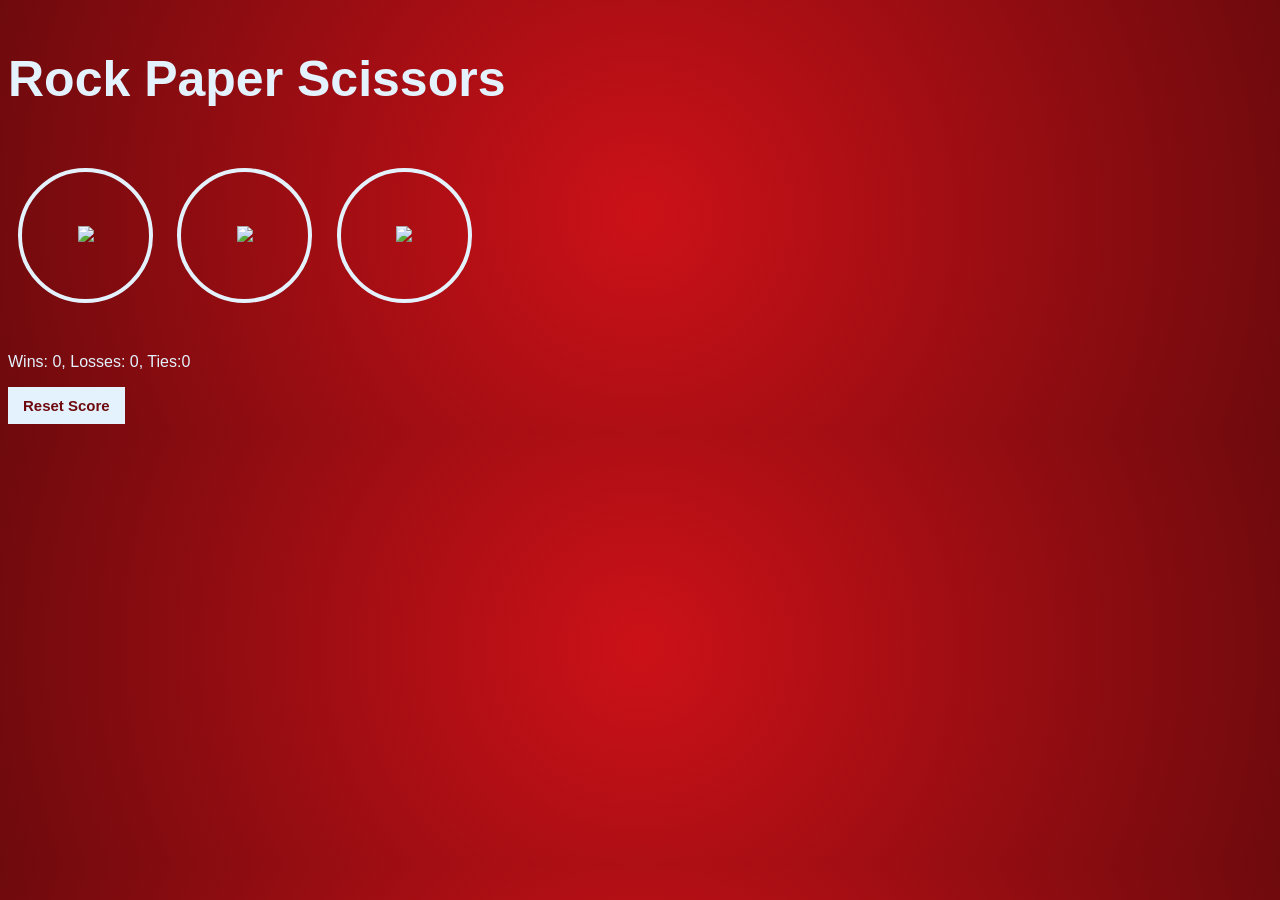
==== 10-rock-paper-scissors.html @ 545909a1 "Add files via upload" ====
<!DOCTYPE html>
<html lang="en">
<head>
    <meta charset="UTF-8">
    <meta name="viewport" content="width=device-width, initial-scale=1.0">
    <title>Rock paper scissors </title>
    <link rel="stylesheet" href="10-rock-paper-scissor.css">
   
</head>
<body>
    <p class="title"> Rock Paper Scissors</p>
    <button 
    onclick=" 
    playGame('rock');
    " class="move-button">
    <img src="images/rock.png" class="move-icon">
    </button>
    <button onclick="
    playGame('paper');
    " class="move-button">
    <img src="images/paper.png" class="move-icon">
    </button>
    <button onclick="
    playGame('scissors');
    " class="move-button">
    <img src="images/scissors.png" class="move-icon">
    </button>
    <!--to show the result -->
    <P class="js-result result" ></P>
    <!--to show the moves both used-->
    <p class="js-moves"></p>
    <!--p to show score-->
    <p class="js-score score"></p>
    <button class="reset-score-button" onclick="
    score.wins=0;
    score.losses=0;
    score.ties=0; 
    localStorage.removeItem('score'); 
    updateScoreElement();
    ">Reset Score</button>

    <script src="10-rock-paper-scissors.js"></script>
</body>
</html>
---- 10-rock-paper-scissor.css ----
body{
            background: radial-gradient(circle, #cc1118 0%, #6e0a0d 100%);
            color:#E3F2FD;
            font-family: arial;
        }
        .title{
            font-size:50px ;/*30*/
            font-weight: bold;
        }
        .move-icon{
           height: 80px; /*50*/
           
        }
        .move-button {
            background-color: transparent;
            border: 4px solid #E3F2FD;/*3px*/
            height: 135px;/*120*/
            width: 135px;/*120*/
            border-radius: 80px;
            margin: 10px;/*margin-right*/
            cursor: pointer;
        }
        .result{
            font-size: 30px; /*25*/
            font-weight: bold;
            margin-top: 20px;  /*50*/
        }
        .score{
            margin-top: 40px;/*60*/
        }
        .reset-score-button{
          background-color: #E3F2FD;
          border: none;  
          font-size: 15px;
          padding: 10px 15px;
          color:#6e0a0d ;
          font-weight: bold;
          cursor: pointer;
        }
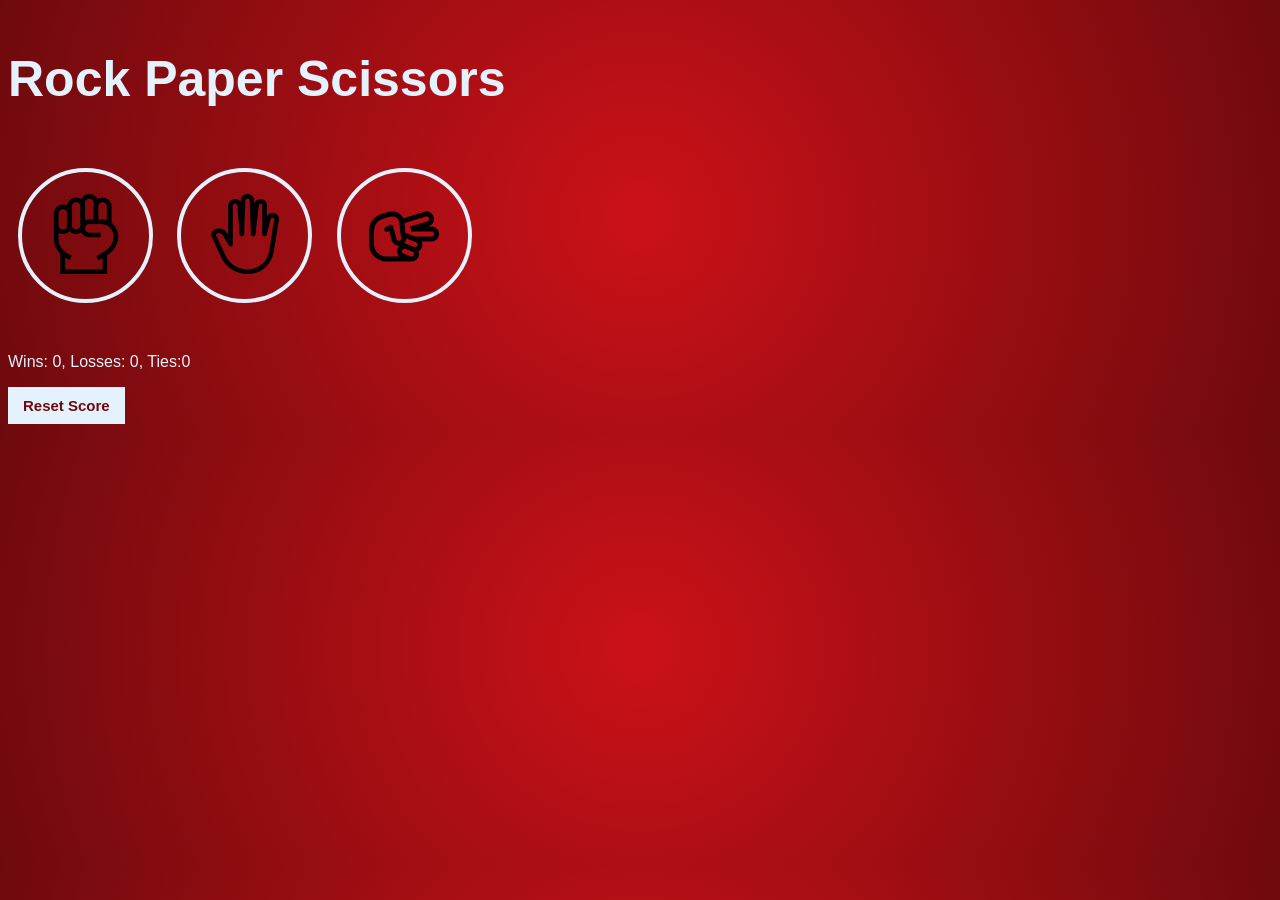
==== commit 478f96bd: "Update 10-rock-paper-scissors.html correcting image path" ====
--- a/10-rock-paper-scissors.html
+++ b/10-rock-paper-scissors.html
@@ -13,17 +13,17 @@
     onclick=" 
     playGame('rock');
     " class="move-button">
-    <img src="images/rock.png" class="move-icon">
+    <img src="rock.png" class="move-icon">
     </button>
     <button onclick="
     playGame('paper');
     " class="move-button">
-    <img src="images/paper.png" class="move-icon">
+    <img src="paper.png" class="move-icon">
     </button>
     <button onclick="
     playGame('scissors');
     " class="move-button">
-    <img src="images/scissors.png" class="move-icon">
+    <img src="scissors.png" class="move-icon">
     </button>
     <!--to show the result -->
     <P class="js-result result" ></P>
@@ -41,4 +41,4 @@
 
     <script src="10-rock-paper-scissors.js"></script>
 </body>
-</html>+</html>
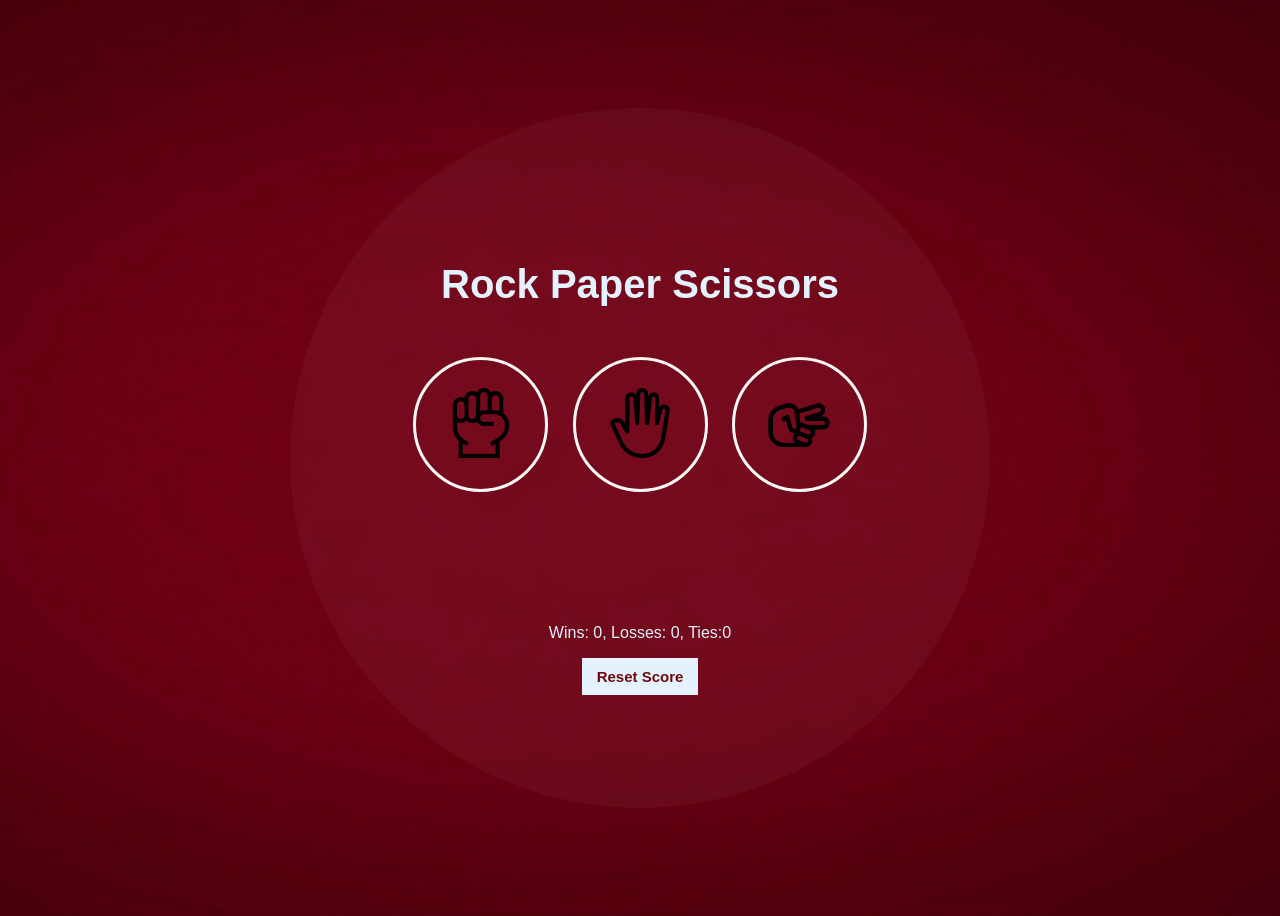
==== commit 235604b9: "rock paper scissor final commit" ====
--- a/10-rock-paper-scissors.html
+++ b/10-rock-paper-scissors.html
@@ -1,44 +1,48 @@
-<!DOCTYPE html>
-<html lang="en">
-<head>
-    <meta charset="UTF-8">
-    <meta name="viewport" content="width=device-width, initial-scale=1.0">
-    <title>Rock paper scissors </title>
-    <link rel="stylesheet" href="10-rock-paper-scissor.css">
-   
-</head>
-<body>
-    <p class="title"> Rock Paper Scissors</p>
-    <button 
-    onclick=" 
-    playGame('rock');
-    " class="move-button">
-    <img src="rock.png" class="move-icon">
-    </button>
-    <button onclick="
-    playGame('paper');
-    " class="move-button">
-    <img src="paper.png" class="move-icon">
-    </button>
-    <button onclick="
-    playGame('scissors');
-    " class="move-button">
-    <img src="scissors.png" class="move-icon">
-    </button>
-    <!--to show the result -->
-    <P class="js-result result" ></P>
-    <!--to show the moves both used-->
-    <p class="js-moves"></p>
-    <!--p to show score-->
-    <p class="js-score score"></p>
-    <button class="reset-score-button" onclick="
-    score.wins=0;
-    score.losses=0;
-    score.ties=0; 
-    localStorage.removeItem('score'); 
-    updateScoreElement();
-    ">Reset Score</button>
-
-    <script src="10-rock-paper-scissors.js"></script>
-</body>
-</html>
+<!DOCTYPE html>
+<html lang="en">
+<head>
+    <meta charset="UTF-8">
+    <meta name="viewport" content="width=device-width, initial-scale=1.0">
+    <title>Rock paper scissors </title>
+    <link rel="stylesheet" href="10-rock-paper-scissor.css">
+   
+</head>
+<body>
+    <div class="whole">
+    <p class="title"> Rock Paper Scissors</p>
+    <div>
+    <button 
+    onclick=" 
+    playGame('rock');
+    " class="move-button">
+    <img src="images/rock.png" class="move-icon">
+    </button>
+    <button onclick="
+    playGame('paper');
+    " class="move-button">
+    <img src="images/paper.png" class="move-icon">
+    </button>
+    <button onclick="
+    playGame('scissors');
+    " class="move-button">
+    <img src="images/scissors.png" class="move-icon">
+    </button>
+    </div>
+    <!--to show the result -->
+    <P class="js-result result" ></P>
+    <!--to show the moves both used-->
+    <p class="js-moves"></p>
+    <!--p to show score-->
+    <p class="js-score score"></p>
+    <button class="reset-score-button" onclick="
+    score.wins=0;
+    score.losses=0;
+    score.ties=0; 
+    localStorage.removeItem('score'); 
+    updateScoreElement();
+    ">Reset Score</button>
+    </div>
+
+    <script src="10-rock-paper-scissors.js"></script>
+</body>
+</html>
--- a/10-rock-paper-scissor.css
+++ b/10-rock-paper-scissor.css
@@ -1,39 +1,60 @@
-     body{
-            background: radial-gradient(circle, #cc1118 0%, #6e0a0d 100%);
-            color:#E3F2FD;
-            font-family: arial;
-        }
-        .title{
-            font-size:50px ;/*30*/
-            font-weight: bold;
-        }
-        .move-icon{
-           height: 80px; /*50*/
-           
-        }
-        .move-button {
-            background-color: transparent;
-            border: 4px solid #E3F2FD;/*3px*/
-            height: 135px;/*120*/
-            width: 135px;/*120*/
-            border-radius: 80px;
-            margin: 10px;/*margin-right*/
-            cursor: pointer;
-        }
-        .result{
-            font-size: 30px; /*25*/
-            font-weight: bold;
-            margin-top: 20px;  /*50*/
-        }
-        .score{
-            margin-top: 40px;/*60*/
-        }
-        .reset-score-button{
-          background-color: #E3F2FD;
-          border: none;  
-          font-size: 15px;
-          padding: 10px 15px;
-          color:#6e0a0d ;
-          font-weight: bold;
-          cursor: pointer;
+     body{
+            background: radial-gradient(circle, #cc1118 0%, #6e0a0d 100%);
+            color:#E3F2FD;
+            font-family: arial;
+            display: flex;
+            justify-content: center;
+            align-items: center;
+            min-height: 100vh;
+            background-image: url(images/bg\ image.png);
+            background-position: center;
+            background-size: cover;
+            background-repeat: no-repeat;
+        }
+        .whole{
+              background:rgba(255,255,255,0.04);
+              height: 700px;
+              width: 700px;
+              border-radius: 50%;
+              backdrop-filter: blur(5px);
+              align-items: center;
+            display: flex;
+            justify-content: center;
+            align-items: center;
+            flex-direction: column;
+
+        }
+        .title{
+            font-size:40px ;/*30*/
+            font-weight: bold;
+        }
+        .move-icon{
+           height: 70px; /*50*/
+           
+        }
+        .move-button {
+            background-color: transparent;
+            border: 3px solid rgb(247, 247, 247);/*3px*/
+            height: 135px;/*120*/
+            width: 135px;/*120*/
+            border-radius: 80px;
+            margin: 10px;/*margin-right*/
+            cursor: pointer;
+        }
+        .result{
+            font-size: 30px; /*25*/
+            font-weight: bold;
+            margin-top: 20px;  /*50*/
+        }
+        .score{
+            margin-top: 40px;/*60*/
+        }
+        .reset-score-button{
+          background-color: #E3F2FD;
+          border: none;  
+          font-size: 15px;
+          padding: 10px 15px;
+          color:#6e0a0d ;
+          font-weight: bold;
+          cursor: pointer;
         }
